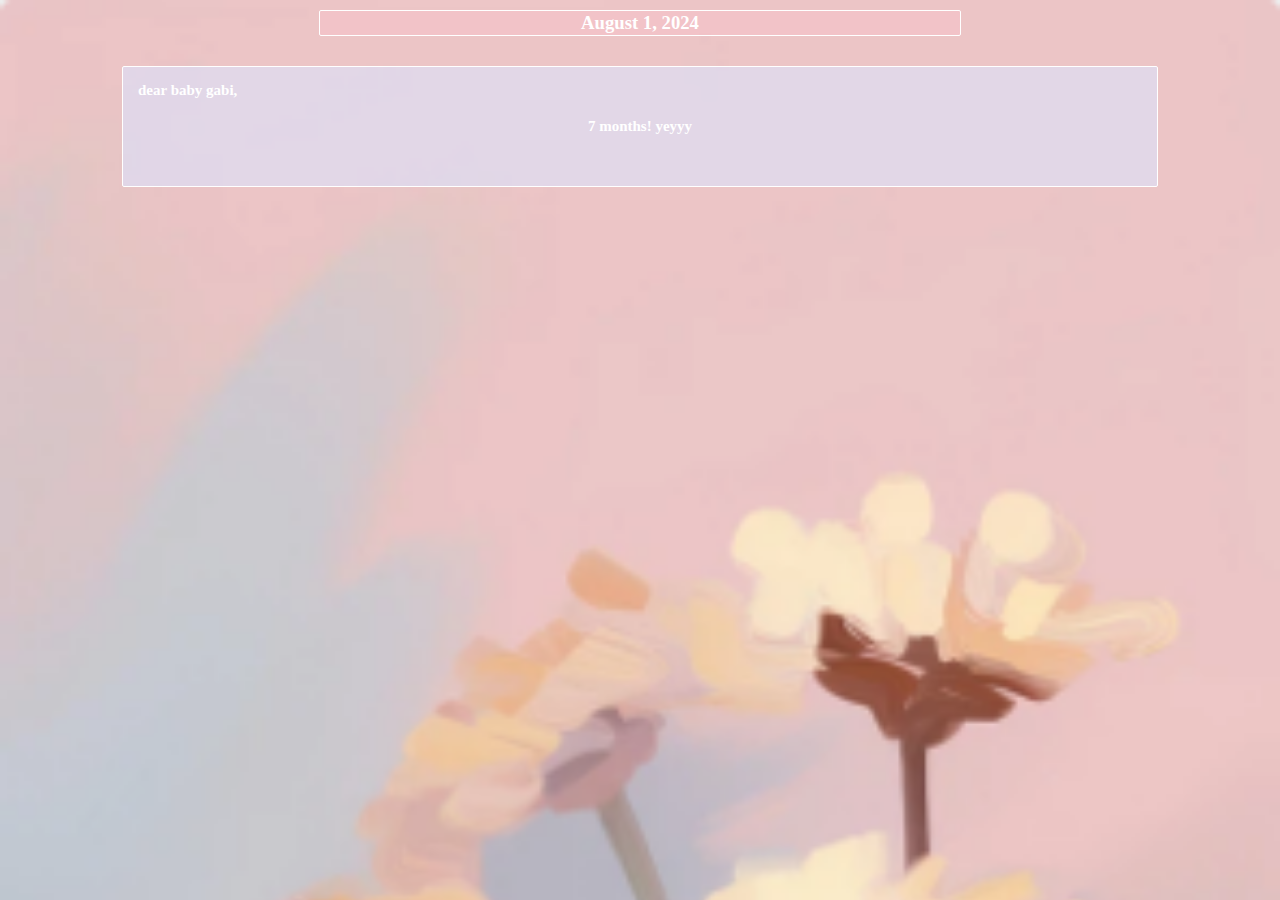
==== page.html @ 9b5dc3fb "Add files via upload" ====
<!DOCTYPE html>
<html lang="en">
<head>
    <meta charset="UTF-8">
    <meta name="viewport" content="width=device-width, initial-scale=1.0">
    <link rel="stylesheet" href="style.css">
    <link rel="shortcut icon" href="icon.png">
    <title>7th Monthsary | Gab & Chi</title>
</head>
<body>
     <h3>August 1, 2024</h3>
    <div>
         <p style="float: left;">dear baby gabi,</p><br><br>
         <p>7 months! yeyyy</p><br><br>
    </div>
</html>
---- style.css ----
*  {
     margin: 0;
     padding: 0;
}

body {
     background-image: url("images.png");
     background-size: cover;
}

h3 {
     text-align: center;
     margin-top: 10px;
     font-family: candara;
     color: white;
     padding: 1px 0px;
     width: 50%;
     margin-right: auto;
     margin-left: auto;
     border-radius: 2px;
     background-color: rgba(255, 192, 203, 0.315);
     border: 1px solid rgb(255, 255, 255);
}

div {
    width: 80%;
     margin: auto;
     padding: 15px 5px;
     margin-top: 30px;
     background-color: rgba(219, 228, 255, 0.582);
     text-align: center;
     border-radius: 2px;
     border: 1px solid rgb(255, 255, 255);
}

p {
     margin-left: 10px;
     margin-right: 10px;
     font-size: 15px;
     font-family: candara;
     color: white;
     font-weight: bold;
}
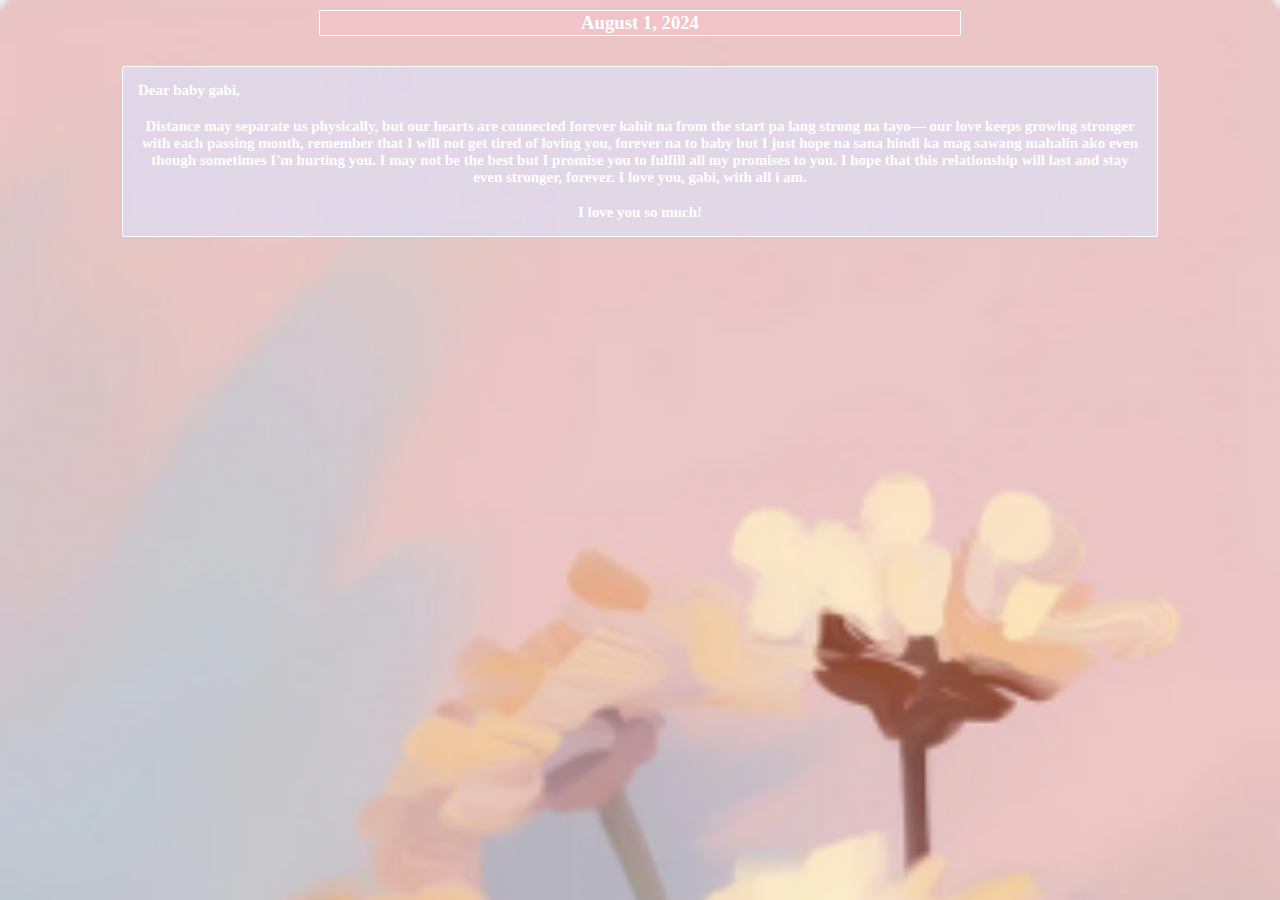
==== commit f2076da5: "Add files via upload" ====
--- a/page.html
+++ b/page.html
@@ -10,7 +10,8 @@
 <body>
      <h3>August 1, 2024</h3>
     <div>
-         <p style="float: left;">dear baby gabi,</p><br><br>
-         <p>7 months! yeyyy</p><br><br>
+         <p style="float: left;">Dear baby gabi,</p><br><br>
+         <p>Distance may separate us physically, but our hearts are connected forever kahit na from the start pa lang strong na tayo— our love keeps growing stronger with each passing month, remember that I will not get tired of loving you, forever na to baby but I just hope na sana hindi ka mag sawang mahalin ako even though sometimes I'm hurting you. I may not be the best but I promise you to fulfill all my promises to you. I hope that this relationship will last and stay even stronger, forever. I love you, gabi, with all i am.</p><br>
+         <p>I love you so much!</p>
     </div>
 </html>